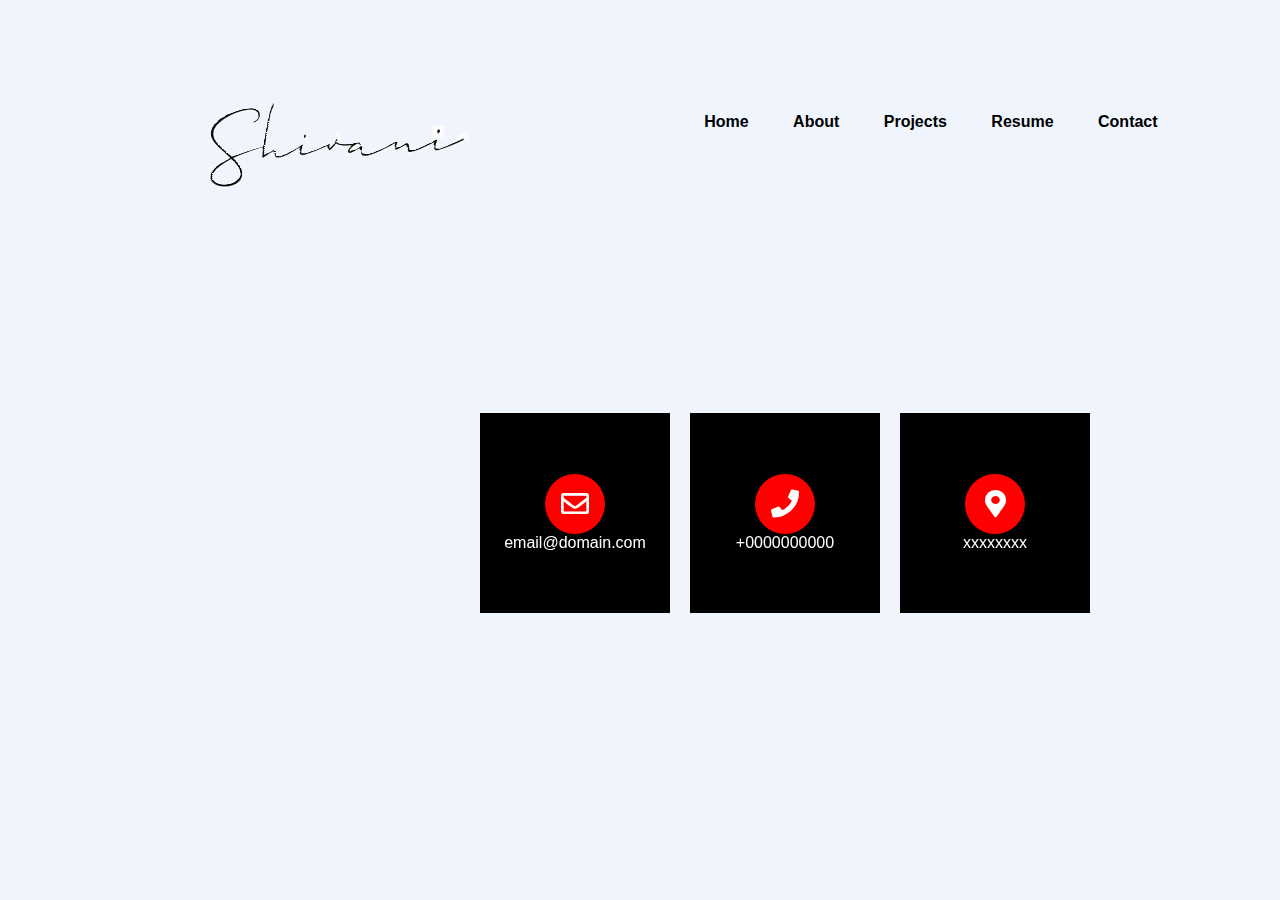
==== contact.html @ 1f0ef870 "Add files via upload" ====
<!DOCTYPE html>
<html lang="en">
<head>
    <meta charset="UTF-8">
    <meta http-equiv="X-UA-Compatible" content="IE=edge">
    <meta name="viewport" content="width=device-width, initial-scale=1.0">
    <title>My Profile</title>
    <link rel="stylesheet" href="https://cdnjs.cloudflare.com/ajax/libs/font-awesome/5.11.2/css/all.min.css">
    <style>
    *{
    margin: 0;
    padding: 0;
    font-family: sans-serif;
    }
    .shivani{
      position: relative;
      width: 100%;
      height: 100vh;
      background: #eff4fd;
    }
    nav{
      display: flex;
      width: 84%;
      margin: auto;
      padding: 20px 0;
      align-items: center;
      justify-content: space-between;
    } 
    nav ul li{
      display: inline-block;
      list-style: none;
      margin: 10px 20px;
    }
    nav ul li a{
      text-decoration: none;
      color: black;
      font-weight: bold;
    }  
    nav ul li a:hover{
      color: brown;
    }
    li:hover{
      transform: scale(1.1);
    }
    .contact{
      position: fixed;
      top: 7%;
      left: 450px;
      min-height: 100vh;
      display: flex;
      align-items: center;
      justify-content: center;
    }
    .contact-info{
      display: flex;
      width: 100%;
      max-width: 1200px;
      align-items: center;
      justify-content: center;
      padding: 0 20px;
    }
    .card{
      background: black;
      padding: 0 20px;
      margin: 0 10px;
      width: 150px;
      height: 200px;
      display:flex;
      flex-direction: column;
      justify-content: center;
      align-items: center;
      color:white;
    }
    .card-icon{
      font-size:28px;
      background-color: red;
      width:60px;
      height: 60px;
      text-align: center;
      line-height: 60px;
      border-radius: 50%;
    }
    </style>
</head>
<body>
  <div class="shivani">
    <nav>
        <img src="images/name.png" class="logo">
        <ul>
        <li><a href="index.html">Home</a></li>
        <li><a href="about.html">About</a></li>
        <li><a href="#project">Projects</a></li>
        <li><a href="resume.html">Resume</a></li>
        <li><a href="contact.html">Contact</a></li>
        </ul>
    </nav>
    <div class="contact">
     <div class="contact-info">
       <div class="card">
        <i class="card-icon far fa-envelope"></i>
        <p>email@domain.com</p>
     </div>  
     <div class="card">
      <i class="card-icon fas fa-phone"></i>
      <p>+0000000000</p>
     </div>
     <div class="card">
      <i class="card-icon fas fa-map-marker-alt"></i>
      <p>xxxxxxxx</p>
    </div>
   </div>
  </div>
  </div>
</body>
</html>
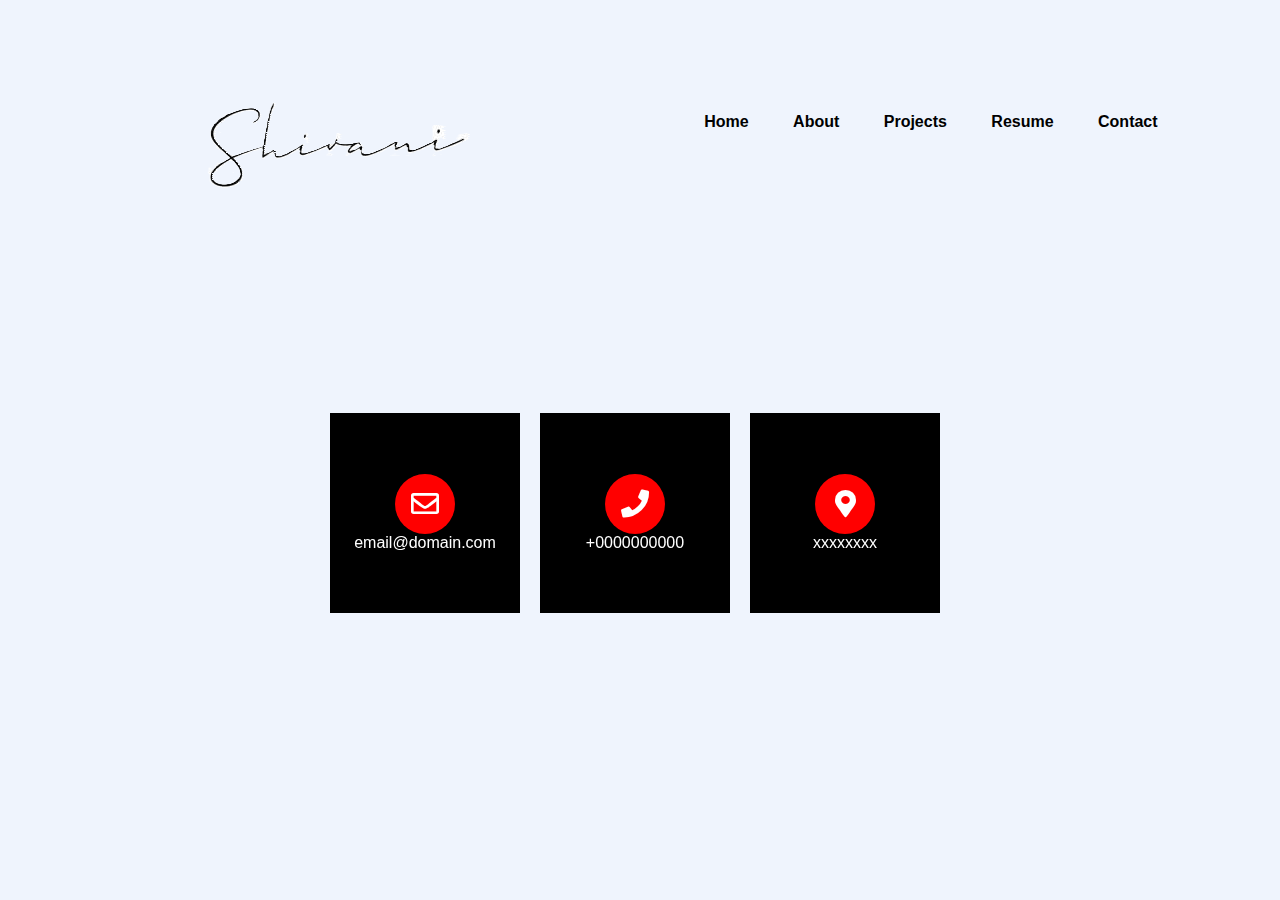
==== commit 9edd7266: "Update contact.html" ====
--- a/contact.html
+++ b/contact.html
@@ -45,7 +45,7 @@
     .contact{
       position: fixed;
       top: 7%;
-      left: 450px;
+      left: 300px;
       min-height: 100vh;
       display: flex;
       align-items: center;
@@ -112,4 +112,4 @@
   </div>
   </div>
 </body>
-</html>+</html>
